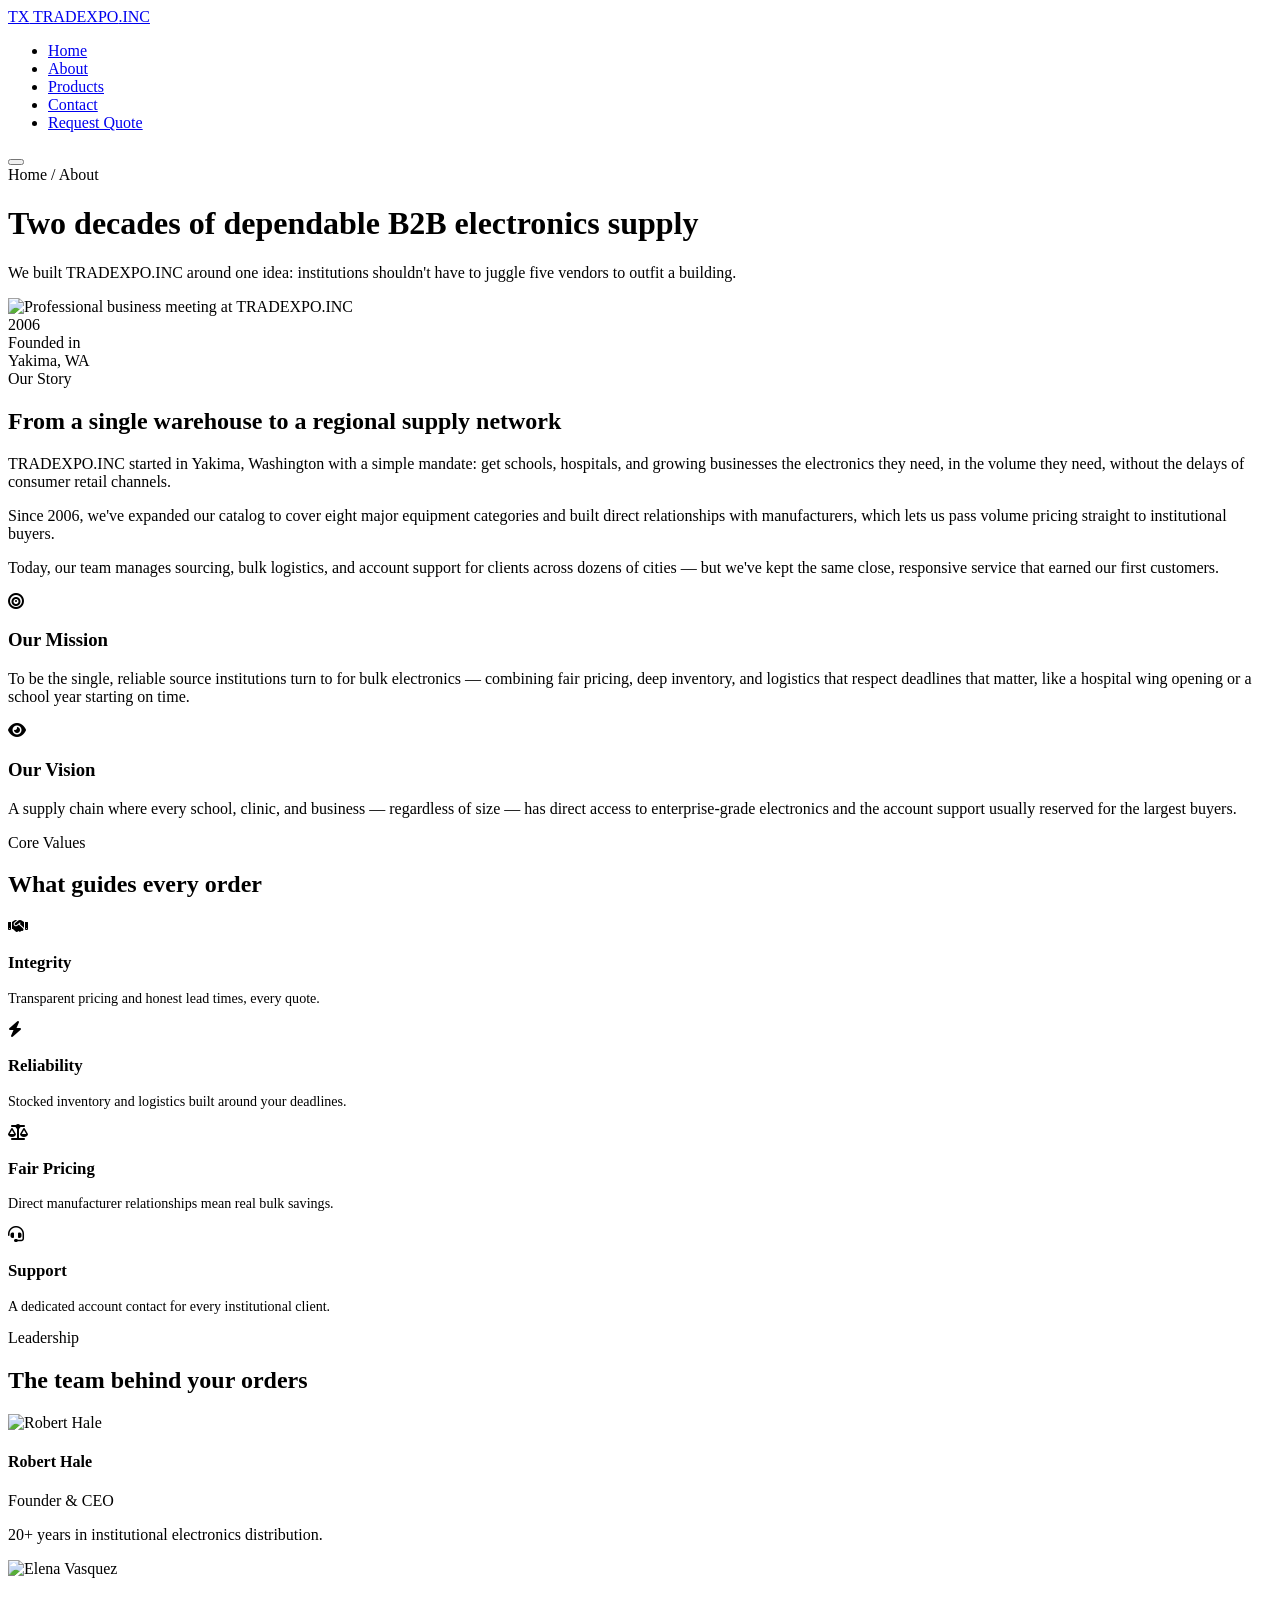
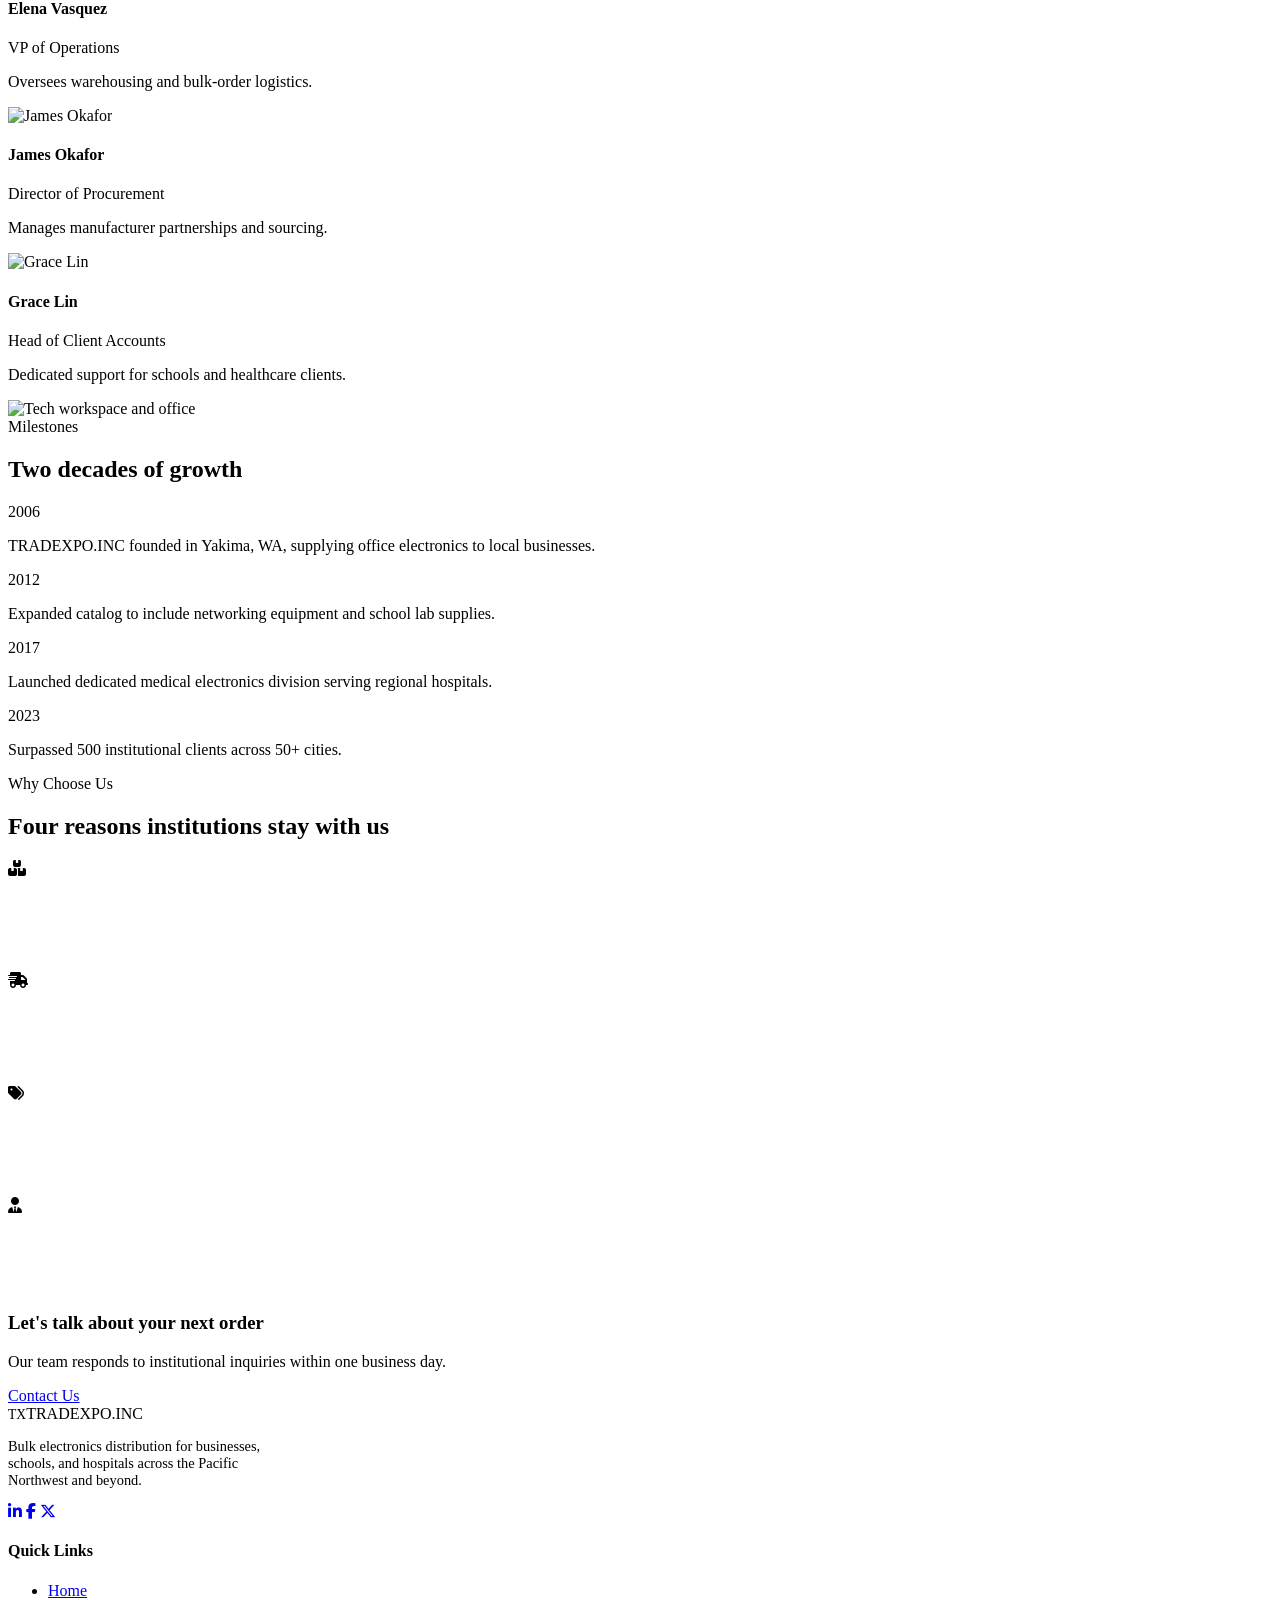
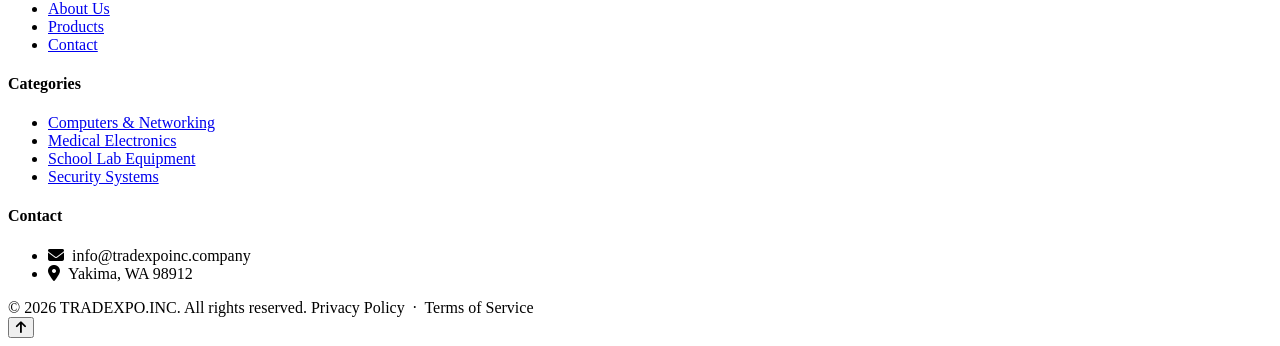
==== about.html @ 1f5342d2 "Add About Us page with company details and team info This file contains the complete HTML structure " ====
<!DOCTYPE html>
<html lang="en">
<head>
<meta charset="UTF-8">
<meta name="viewport" content="width=device-width, initial-scale=1.0">
<title>About Us | TRADEXPO.INC</title>
<meta name="description" content="Learn about TRADEXPO.INC — a B2B electronics wholesaler serving businesses, schools, and hospitals since 2006 from Yakima, WA.">
<link rel="preconnect" href="https://fonts.googleapis.com">
<link href="https://fonts.googleapis.com/css2?family=Playfair+Display:wght@600;700;800&family=Inter:wght@400;500;600;700&display=swap" rel="stylesheet">
<link rel="stylesheet" href="https://cdnjs.cloudflare.com/ajax/libs/font-awesome/6.5.1/css/all.min.css">
<link rel="stylesheet" href="styles.css">
</head>
<body>

<nav class="navbar">
  <div class="nav-inner">
    <a href="index.html" class="nav-logo">
      <span class="mark">TX</span>
      TRADEXPO<span class="dotcompany">.INC</span>
    </a>
    <ul class="nav-links">
      <li><a href="index.html" data-page="index.html">Home</a></li>
      <li><a href="about.html" data-page="about.html">About</a></li>
      <li><a href="products.html" data-page="products.html">Products</a></li>
      <li><a href="contact.html" data-page="contact.html">Contact</a></li>
      <li class="nav-cta"><a href="contact.html" class="btn btn-primary btn-sm">Request Quote</a></li>
    </ul>
    <button class="nav-toggle" aria-label="Toggle menu" aria-expanded="false">
      <span></span><span></span><span></span>
    </button>
  </div>
</nav>

<header class="page-hero" style="background-image:url('https://images.unsplash.com/photo-1600880292203-757bb62b4baf?auto=format&fit=crop&w=1600&q=80');">
  <div class="container">
    <div class="breadcrumb"><span>Home</span> / <span class="gold">About</span></div>
    <h1>Two decades of dependable B2B electronics supply</h1>
    <p>We built TRADEXPO.INC around one idea: institutions shouldn't have to juggle five vendors to outfit a building.</p>
  </div>
</header>

<!-- ============ COMPANY STORY ============ -->
<section class="section">
  <div class="container">
    <div class="split reveal">
      <div class="split-media">
        <img src="https://images.unsplash.com/photo-1552664730-d307ca884978?auto=format&fit=crop&w=900&q=80" alt="Professional business meeting at TRADEXPO.INC">
        <div class="badge-float">
          <div class="num">2006</div>
          <div class="txt">Founded in<br>Yakima, WA</div>
        </div>
      </div>
      <div>
        <div class="eyebrow">Our Story</div>
        <h2 class="section-title">From a single warehouse to a regional supply network</h2>
        <p>TRADEXPO.INC started in Yakima, Washington with a simple mandate: get schools, hospitals, and growing businesses the electronics they need, in the volume they need, without the delays of consumer retail channels.</p>
        <p>Since 2006, we've expanded our catalog to cover eight major equipment categories and built direct relationships with manufacturers, which lets us pass volume pricing straight to institutional buyers.</p>
        <p>Today, our team manages sourcing, bulk logistics, and account support for clients across dozens of cities — but we've kept the same close, responsive service that earned our first customers.</p>
      </div>
    </div>
  </div>
</section>

<!-- ============ MISSION & VISION ============ -->
<section class="section bg-gray">
  <div class="container">
    <div class="grid-2">
      <div class="value-card reveal">
        <div class="icon"><i class="fa-solid fa-bullseye"></i></div>
        <h3>Our Mission</h3>
        <p>To be the single, reliable source institutions turn to for bulk electronics — combining fair pricing, deep inventory, and logistics that respect deadlines that matter, like a hospital wing opening or a school year starting on time.</p>
      </div>
      <div class="value-card reveal">
        <div class="icon"><i class="fa-solid fa-eye"></i></div>
        <h3>Our Vision</h3>
        <p>A supply chain where every school, clinic, and business — regardless of size — has direct access to enterprise-grade electronics and the account support usually reserved for the largest buyers.</p>
      </div>
    </div>
  </div>
</section>

<!-- ============ CORE VALUES ============ -->
<section class="section">
  <div class="container">
    <div class="center mb-40" style="max-width:600px;">
      <div class="eyebrow" style="justify-content:center;">Core Values</div>
      <h2 class="section-title">What guides every order</h2>
    </div>
    <div class="grid-4">
      <div class="value-card reveal">
        <div class="icon"><i class="fa-solid fa-handshake"></i></div>
        <h3 style="font-size:1.05rem;">Integrity</h3>
        <p style="font-size:0.88rem;">Transparent pricing and honest lead times, every quote.</p>
      </div>
      <div class="value-card reveal">
        <div class="icon"><i class="fa-solid fa-bolt"></i></div>
        <h3 style="font-size:1.05rem;">Reliability</h3>
        <p style="font-size:0.88rem;">Stocked inventory and logistics built around your deadlines.</p>
      </div>
      <div class="value-card reveal">
        <div class="icon"><i class="fa-solid fa-scale-balanced"></i></div>
        <h3 style="font-size:1.05rem;">Fair Pricing</h3>
        <p style="font-size:0.88rem;">Direct manufacturer relationships mean real bulk savings.</p>
      </div>
      <div class="value-card reveal">
        <div class="icon"><i class="fa-solid fa-headset"></i></div>
        <h3 style="font-size:1.05rem;">Support</h3>
        <p style="font-size:0.88rem;">A dedicated account contact for every institutional client.</p>
      </div>
    </div>
  </div>
</section>

<!-- ============ TEAM ============ -->
<section class="section bg-gray">
  <div class="container">
    <div class="center mb-40" style="max-width:600px;">
      <div class="eyebrow" style="justify-content:center;">Leadership</div>
      <h2 class="section-title">The team behind your orders</h2>
    </div>
    <div class="grid-4">
      <div class="team-card reveal">
        <img src="https://ui-avatars.com/api/?name=Robert+Hale&background=0a1628&color=fff&size=200" alt="Robert Hale">
        <h4>Robert Hale</h4>
        <div class="role">Founder &amp; CEO</div>
        <p>20+ years in institutional electronics distribution.</p>
      </div>
      <div class="team-card reveal">
        <img src="https://ui-avatars.com/api/?name=Elena+Vasquez&background=1a56db&color=fff&size=200" alt="Elena Vasquez">
        <h4>Elena Vasquez</h4>
        <div class="role">VP of Operations</div>
        <p>Oversees warehousing and bulk-order logistics.</p>
      </div>
      <div class="team-card reveal">
        <img src="https://ui-avatars.com/api/?name=James+Okafor&background=d4a843&color=0a1628&size=200" alt="James Okafor">
        <h4>James Okafor</h4>
        <div class="role">Director of Procurement</div>
        <p>Manages manufacturer partnerships and sourcing.</p>
      </div>
      <div class="team-card reveal">
        <img src="https://ui-avatars.com/api/?name=Grace+Lin&background=0a1628&color=fff&size=200" alt="Grace Lin">
        <h4>Grace Lin</h4>
        <div class="role">Head of Client Accounts</div>
        <p>Dedicated support for schools and healthcare clients.</p>
      </div>
    </div>
  </div>
</section>

<!-- ============ TIMELINE ============ -->
<section class="section">
  <div class="container">
    <div class="split reverse reveal">
      <div class="split-media">
        <img src="https://images.unsplash.com/photo-1497366811353-6870744d04b2?auto=format&fit=crop&w=900&q=80" alt="Tech workspace and office">
      </div>
      <div>
        <div class="eyebrow">Milestones</div>
        <h2 class="section-title">Two decades of growth</h2>
        <div class="timeline mt-40">
          <div class="timeline-item">
            <div class="year">2006</div>
            <p>TRADEXPO.INC founded in Yakima, WA, supplying office electronics to local businesses.</p>
          </div>
          <div class="timeline-item">
            <div class="year">2012</div>
            <p>Expanded catalog to include networking equipment and school lab supplies.</p>
          </div>
          <div class="timeline-item">
            <div class="year">2017</div>
            <p>Launched dedicated medical electronics division serving regional hospitals.</p>
          </div>
          <div class="timeline-item">
            <div class="year">2023</div>
            <p>Surpassed 500 institutional clients across 50+ cities.</p>
          </div>
        </div>
      </div>
    </div>
  </div>
</section>

<!-- ============ WHY CHOOSE US ============ -->
<section class="section bg-navy">
  <div class="container">
    <div class="center mb-40" style="max-width:600px;">
      <div class="eyebrow" style="justify-content:center;">Why Choose Us</div>
      <h2 class="section-title">Four reasons institutions stay with us</h2>
    </div>
    <div class="grid-2">
      <div class="strength reveal">
        <div class="icon"><i class="fa-solid fa-boxes-stacked"></i></div>
        <div>
          <h4 style="color:#fff;">Deep Inventory</h4>
          <p style="color:rgba(255,255,255,0.7);">Over 1,000 products in stock across eight equipment categories.</p>
        </div>
      </div>
      <div class="strength reveal">
        <div class="icon"><i class="fa-solid fa-truck-fast"></i></div>
        <div>
          <h4 style="color:#fff;">Reliable Logistics</h4>
          <p style="color:rgba(255,255,255,0.7);">Bulk shipping schedules built around your operational deadlines.</p>
        </div>
      </div>
      <div class="strength reveal">
        <div class="icon"><i class="fa-solid fa-tags"></i></div>
        <div>
          <h4 style="color:#fff;">Volume Pricing</h4>
          <p style="color:rgba(255,255,255,0.7);">Direct manufacturer relationships translate into real savings.</p>
        </div>
      </div>
      <div class="strength reveal">
        <div class="icon"><i class="fa-solid fa-user-tie"></i></div>
        <div>
          <h4 style="color:#fff;">Dedicated Accounts</h4>
          <p style="color:rgba(255,255,255,0.7);">One point of contact who knows your procurement history.</p>
        </div>
      </div>
    </div>
  </div>
</section>

<section class="section-tight">
  <div class="container">
    <div class="cta-banner reveal">
      <div>
        <h3>Let's talk about your next order</h3>
        <p>Our team responds to institutional inquiries within one business day.</p>
      </div>
      <div style="position:relative; z-index:2;">
        <a href="contact.html" class="btn btn-primary">Contact Us</a>
      </div>
    </div>
  </div>
</section>

<footer class="site-footer">
  <div class="container">
    <div class="footer-grid">
      <div>
        <div class="footer-logo"><span class="mark" style="width:34px;height:34px;font-size:0.85rem;">TX</span>TRADEXPO<span style="color:var(--gold);">.INC</span></div>
        <p style="max-width:280px; font-size:0.9rem;">Bulk electronics distribution for businesses, schools, and hospitals across the Pacific Northwest and beyond.</p>
        <div class="footer-social">
          <a href="#" aria-label="LinkedIn"><i class="fa-brands fa-linkedin-in"></i></a>
          <a href="#" aria-label="Facebook"><i class="fa-brands fa-facebook-f"></i></a>
          <a href="#" aria-label="X"><i class="fa-brands fa-x-twitter"></i></a>
        </div>
      </div>
      <div>
        <h4>Quick Links</h4>
        <ul>
          <li><a href="index.html">Home</a></li>
          <li><a href="about.html">About Us</a></li>
          <li><a href="products.html">Products</a></li>
          <li><a href="contact.html">Contact</a></li>
        </ul>
      </div>
      <div>
        <h4>Categories</h4>
        <ul>
          <li><a href="products.html">Computers &amp; Networking</a></li>
          <li><a href="products.html">Medical Electronics</a></li>
          <li><a href="products.html">School Lab Equipment</a></li>
          <li><a href="products.html">Security Systems</a></li>
        </ul>
      </div>
      <div>
        <h4>Contact</h4>
        <ul>
          <li><i class="fa-solid fa-envelope" style="color:var(--gold); margin-right:8px;"></i>info@tradexpoinc.company</li>
          <li><i class="fa-solid fa-location-dot" style="color:var(--gold); margin-right:8px;"></i>Yakima, WA 98912</li>
        </ul>
      </div>
    </div>
    <div class="footer-bottom">
      <span>&copy; 2026 TRADEXPO.INC. All rights reserved.</span>
      <span>Privacy Policy &nbsp;·&nbsp; Terms of Service</span>
    </div>
  </div>
</footer>

<button class="back-to-top" aria-label="Back to top"><i class="fa-solid fa-arrow-up"></i></button>
<script src="script.js"></script>
</body>
</html>
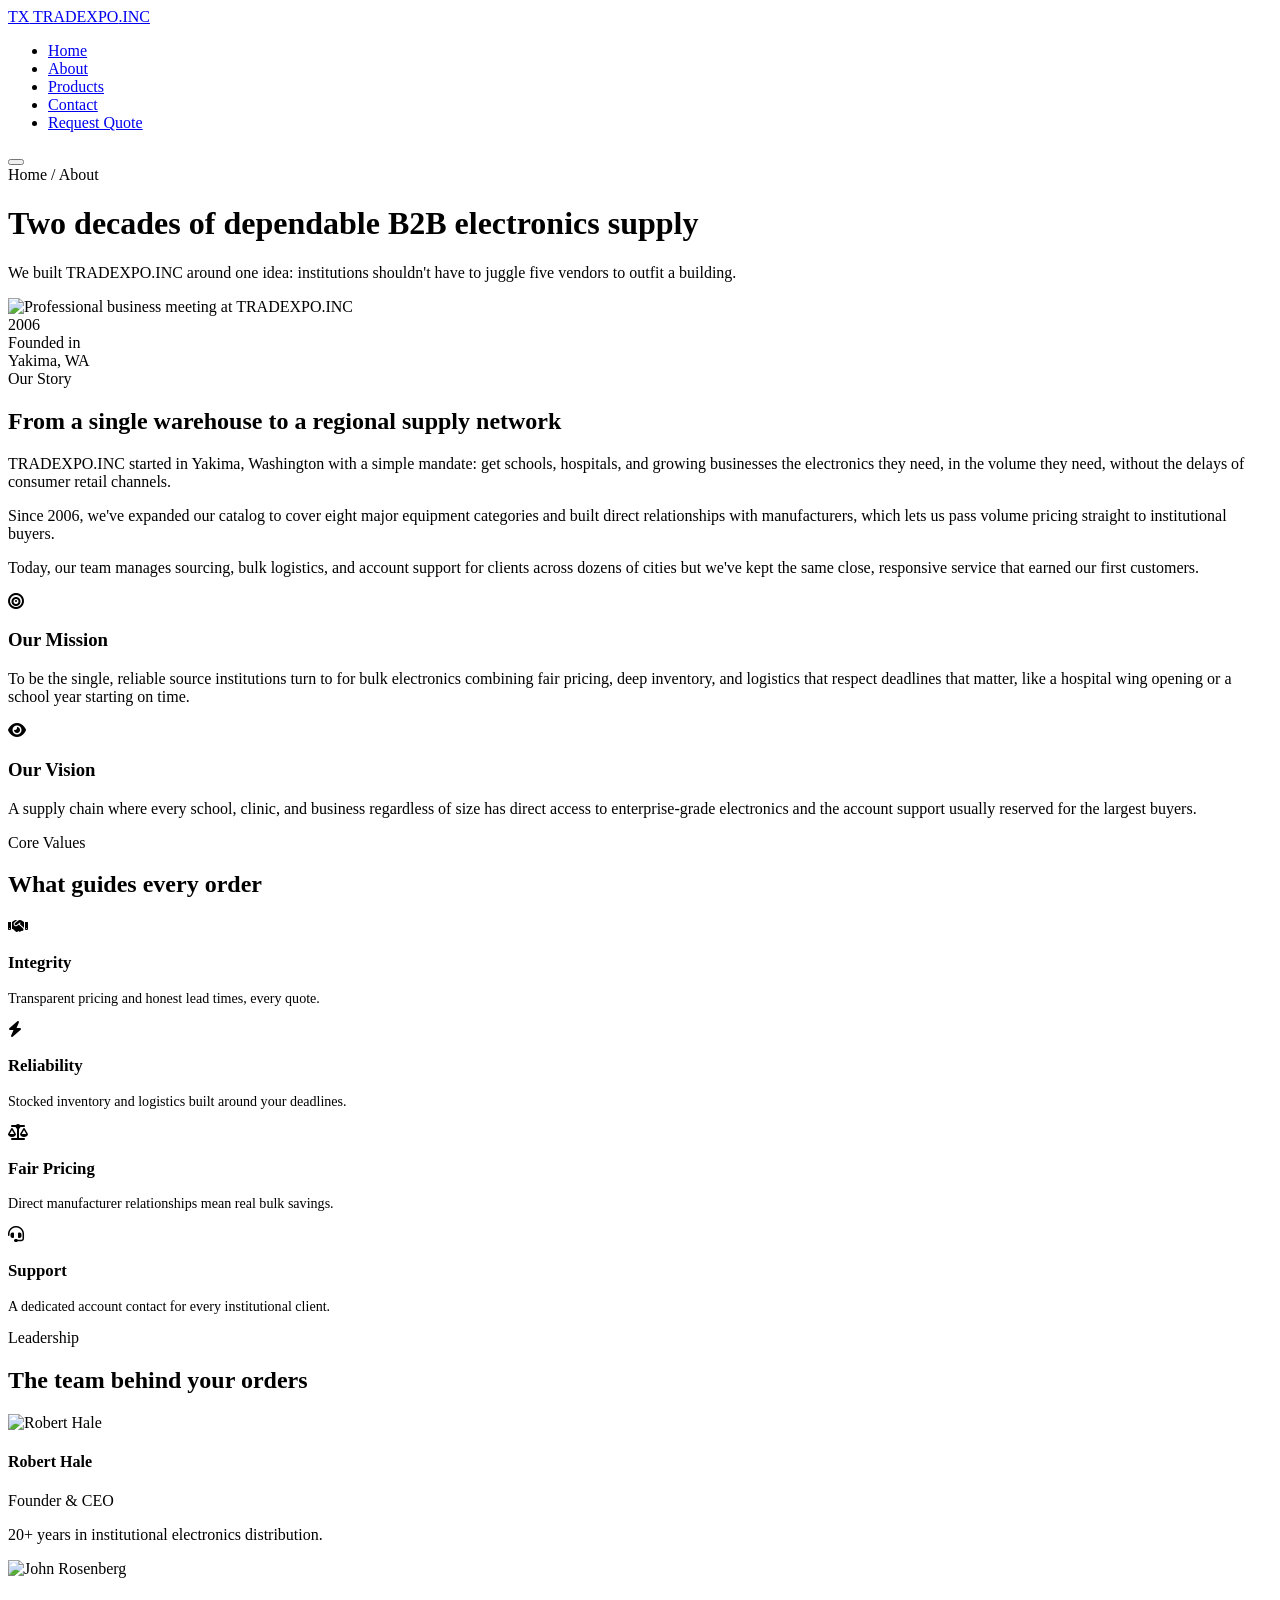
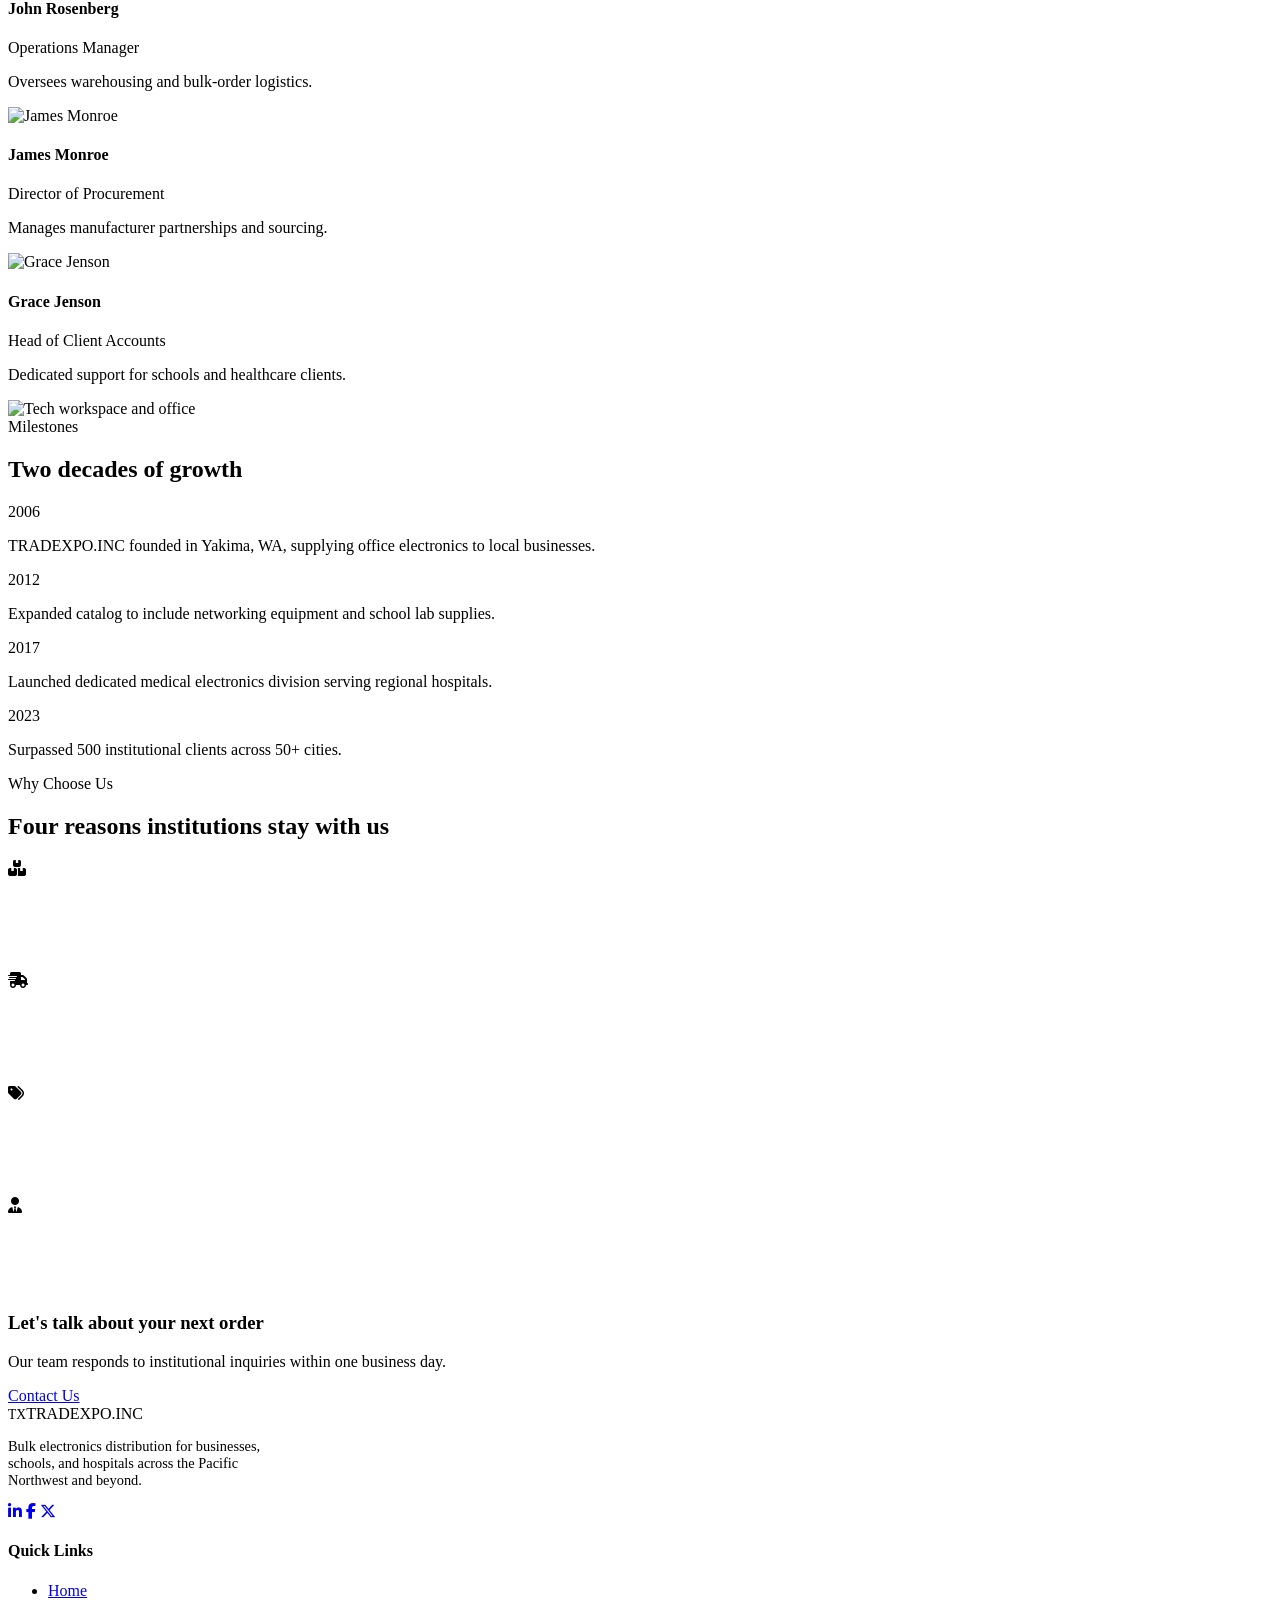
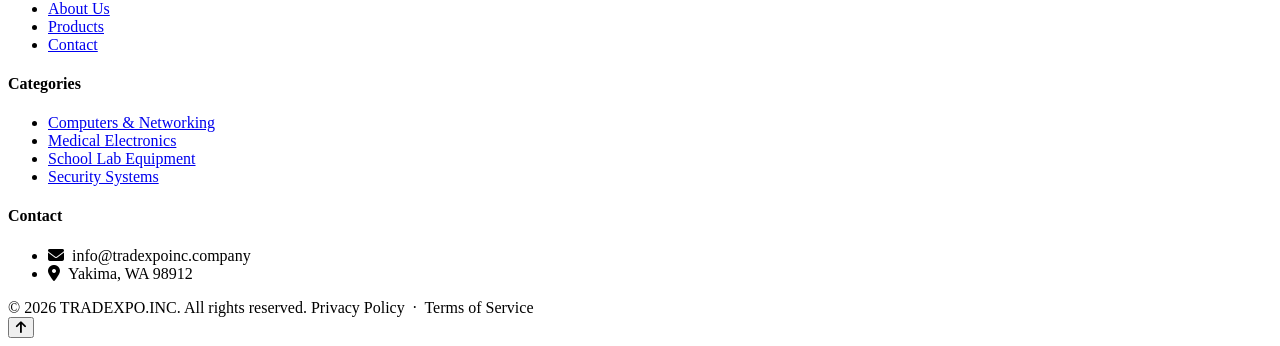
==== commit b0f99bec: "Add files via upload" ====
--- a/about.html
+++ b/about.html
@@ -5,6 +5,7 @@
 <meta name="viewport" content="width=device-width, initial-scale=1.0">
 <title>About Us | TRADEXPO.INC</title>
 <meta name="description" content="Learn about TRADEXPO.INC — a B2B electronics wholesaler serving businesses, schools, and hospitals since 2006 from Yakima, WA.">
+<link rel="icon" href="favicon.svg" type="image/svg+xml">
 <link rel="preconnect" href="https://fonts.googleapis.com">
 <link href="https://fonts.googleapis.com/css2?family=Playfair+Display:wght@600;700;800&family=Inter:wght@400;500;600;700&display=swap" rel="stylesheet">
 <link rel="stylesheet" href="https://cdnjs.cloudflare.com/ajax/libs/font-awesome/6.5.1/css/all.min.css">
@@ -55,7 +56,7 @@
         <h2 class="section-title">From a single warehouse to a regional supply network</h2>
         <p>TRADEXPO.INC started in Yakima, Washington with a simple mandate: get schools, hospitals, and growing businesses the electronics they need, in the volume they need, without the delays of consumer retail channels.</p>
         <p>Since 2006, we've expanded our catalog to cover eight major equipment categories and built direct relationships with manufacturers, which lets us pass volume pricing straight to institutional buyers.</p>
-        <p>Today, our team manages sourcing, bulk logistics, and account support for clients across dozens of cities — but we've kept the same close, responsive service that earned our first customers.</p>
+        <p>Today, our team manages sourcing, bulk logistics, and account support for clients across dozens of cities  but we've kept the same close, responsive service that earned our first customers.</p>
       </div>
     </div>
   </div>
@@ -68,12 +69,12 @@
       <div class="value-card reveal">
         <div class="icon"><i class="fa-solid fa-bullseye"></i></div>
         <h3>Our Mission</h3>
-        <p>To be the single, reliable source institutions turn to for bulk electronics — combining fair pricing, deep inventory, and logistics that respect deadlines that matter, like a hospital wing opening or a school year starting on time.</p>
+        <p>To be the single, reliable source institutions turn to for bulk electronics  combining fair pricing, deep inventory, and logistics that respect deadlines that matter, like a hospital wing opening or a school year starting on time.</p>
       </div>
       <div class="value-card reveal">
         <div class="icon"><i class="fa-solid fa-eye"></i></div>
         <h3>Our Vision</h3>
-        <p>A supply chain where every school, clinic, and business — regardless of size — has direct access to enterprise-grade electronics and the account support usually reserved for the largest buyers.</p>
+        <p>A supply chain where every school, clinic, and business  regardless of size has direct access to enterprise-grade electronics and the account support usually reserved for the largest buyers.</p>
       </div>
     </div>
   </div>
@@ -126,20 +127,20 @@
         <p>20+ years in institutional electronics distribution.</p>
       </div>
       <div class="team-card reveal">
-        <img src="https://ui-avatars.com/api/?name=Elena+Vasquez&background=1a56db&color=fff&size=200" alt="Elena Vasquez">
-        <h4>Elena Vasquez</h4>
-        <div class="role">VP of Operations</div>
+        <img src="https://ui-avatars.com/api/?name=John+Rosenberg&background=1a56db&color=fff&size=200" alt="John Rosenberg">
+        <h4>John Rosenberg</h4>
+        <div class="role">Operations Manager</div>
         <p>Oversees warehousing and bulk-order logistics.</p>
       </div>
       <div class="team-card reveal">
-        <img src="https://ui-avatars.com/api/?name=James+Okafor&background=d4a843&color=0a1628&size=200" alt="James Okafor">
-        <h4>James Okafor</h4>
+        <img src="https://ui-avatars.com/api/?name=James+Monroe&background=d4a843&color=0a1628&size=200" alt="James Monroe">
+        <h4>James Monroe</h4>
         <div class="role">Director of Procurement</div>
         <p>Manages manufacturer partnerships and sourcing.</p>
       </div>
       <div class="team-card reveal">
-        <img src="https://ui-avatars.com/api/?name=Grace+Lin&background=0a1628&color=fff&size=200" alt="Grace Lin">
-        <h4>Grace Lin</h4>
+        <img src="https://ui-avatars.com/api/?name=Grace+Jenson&background=0a1628&color=fff&size=200" alt="Grace Jenson">
+        <h4>Grace Jenson</h4>
         <div class="role">Head of Client Accounts</div>
         <p>Dedicated support for schools and healthcare clients.</p>
       </div>
